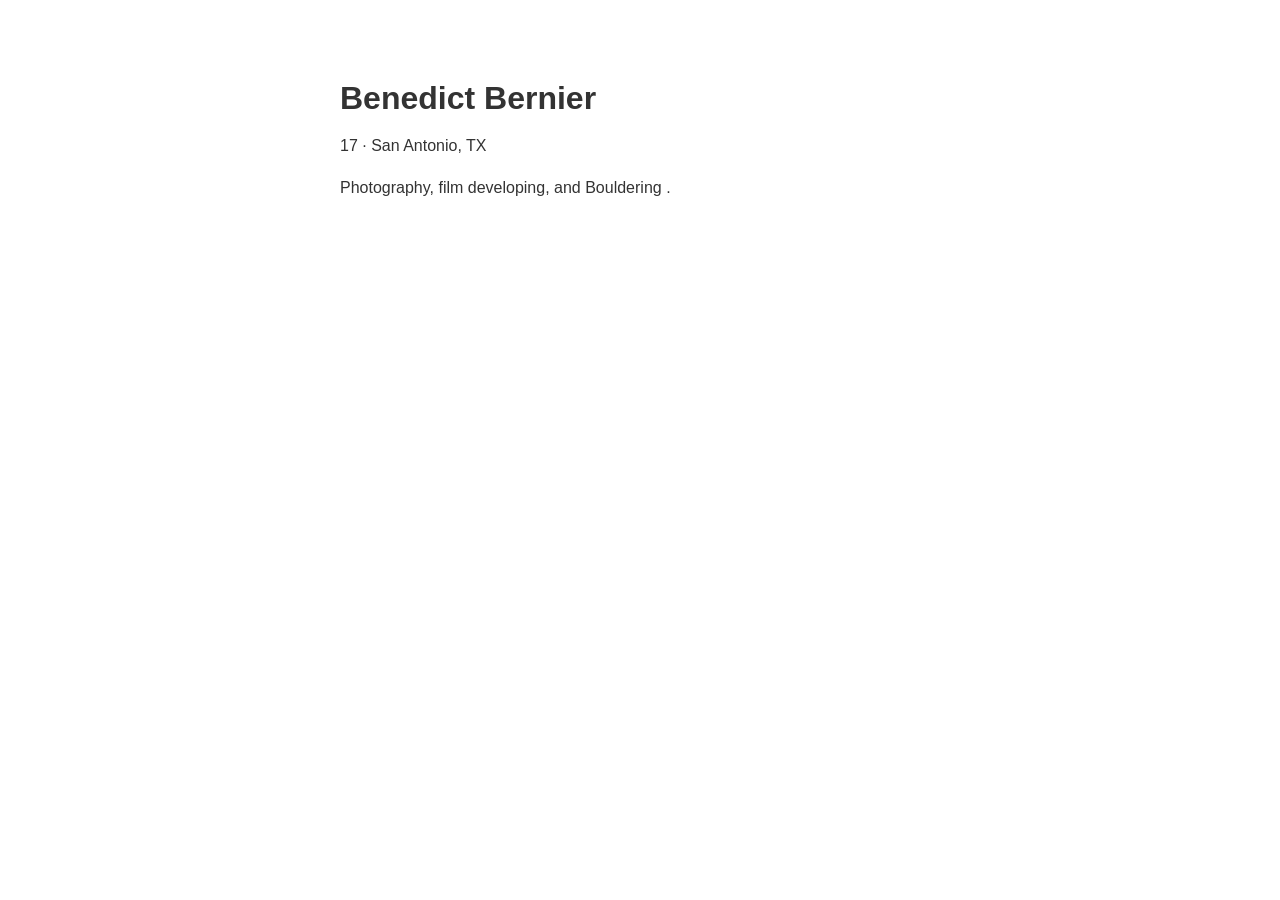
==== benedict/index.html @ 30ff2bb3 "benedict's personal site" ====
<!doctype html>
<html lang="en">
    <head>
        <meta charset="UTF-8" />
        <meta name="viewport" content="width=device-width, initial-scale=1.0" />
        <title>Benedict Bernier</title>
        <style>
            body {
                font-family: -apple-system, sans-serif;
                max-width: 600px;
                margin: 80px auto;
                padding: 0 20px;
                color: #333;
            }
            h1 {
                margin-bottom: 5px;
            }
            p {
                line-height: 1.6;
            }
            a {
                color: #0066cc;
            }
        </style>
    </head>
    <body>
        <h1>Benedict Bernier</h1>
        <p>17 · San Antonio, TX</p>
        <p>Photography, film developing, and Bouldering .</p>
    </body>
</html>
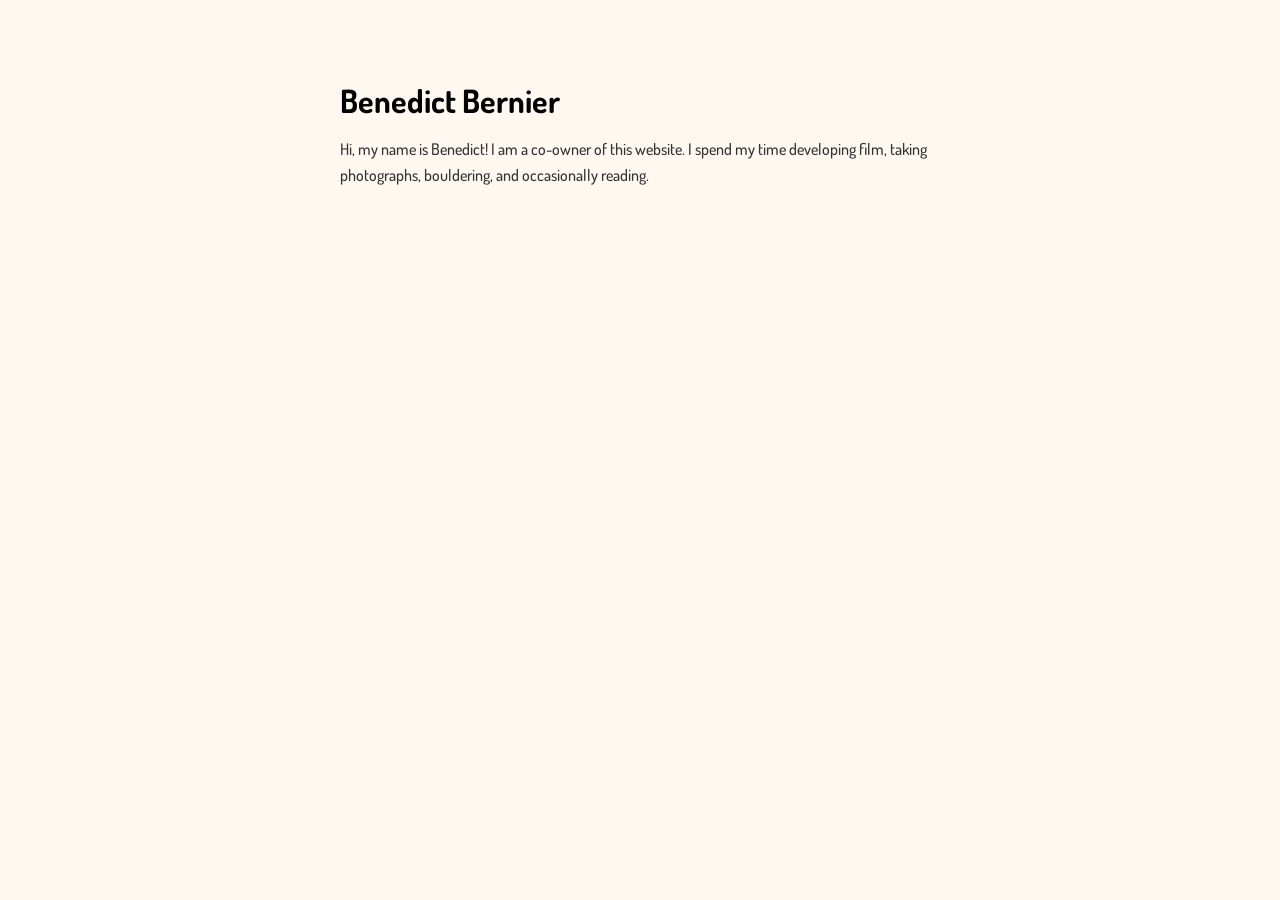
==== commit 2fcfb189: "saving personal website" ====
--- a/benedict/index.html
+++ b/benedict/index.html
@@ -4,16 +4,23 @@
         <meta charset="UTF-8" />
         <meta name="viewport" content="width=device-width, initial-scale=1.0" />
         <title>Benedict Bernier</title>
+        <link
+            href="https://fonts.googleapis.com/css2?family=Dosis:wght@500&display=swap"
+            rel="stylesheet"
+        />
         <style>
             body {
-                font-family: -apple-system, sans-serif;
+                font-family: "Dosis", sans-serif;
+                font-weight: 500;
                 max-width: 600px;
                 margin: 80px auto;
                 padding: 0 20px;
                 color: #333;
+                background-color: #fff8f0;
             }
             h1 {
                 margin-bottom: 5px;
+                color: black;
             }
             p {
                 line-height: 1.6;
@@ -25,7 +32,10 @@
     </head>
     <body>
         <h1>Benedict Bernier</h1>
-        <p>17 · San Antonio, TX</p>
-        <p>Photography, film developing, and Bouldering .</p>
+        <p>
+            Hi, my name is Benedict! I am a co-owner of this website. I spend my
+            time developing film, taking photographs, bouldering, and
+            occasionally reading.
+        </p>
     </body>
 </html>
